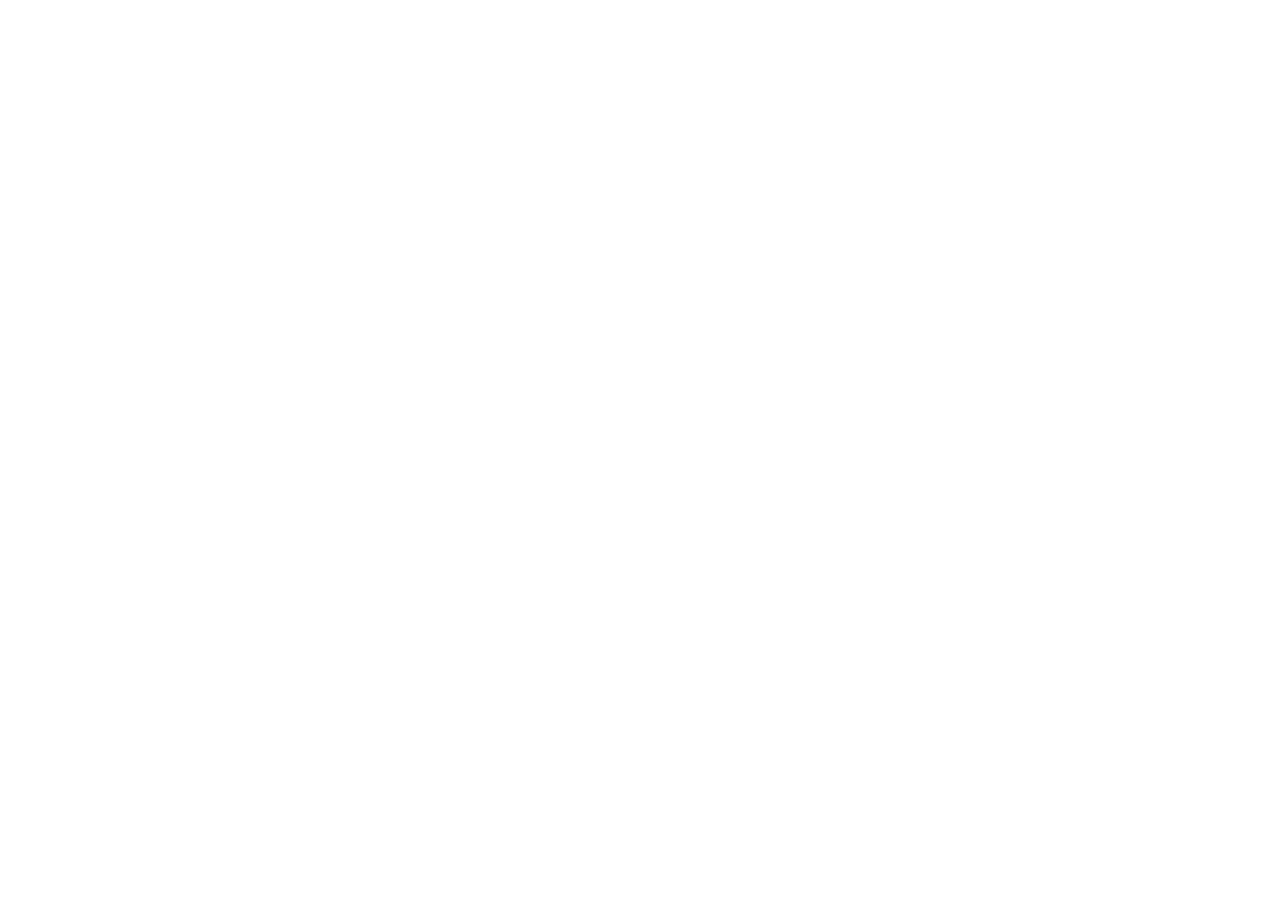
==== index.html @ b406c878 "Deploying to gh-pages from @ PalilovOleksandr/goit-js-hw-11@aac7fc71a497f1da0317f299da6b03d77da73a01" ====
<!DOCTYPE html>
<html lang="en">
  <head>
    <meta charset="UTF-8" />
    <link rel="icon" type="image/svg+xml" href="/favicon.svg" />
    <meta name="viewport" content="width=device-width, initial-scale=1.0" />
    <title>Vanilla App Template</title>
    <script type="module" crossorigin src="/goit-js-hw-11/index.js"></script>
    <link rel="stylesheet" crossorigin href="/goit-js-hw-11/assets/index-D8Btx21I.css">
  </head>
  <body>
    <main></main>
  </body>
</html>
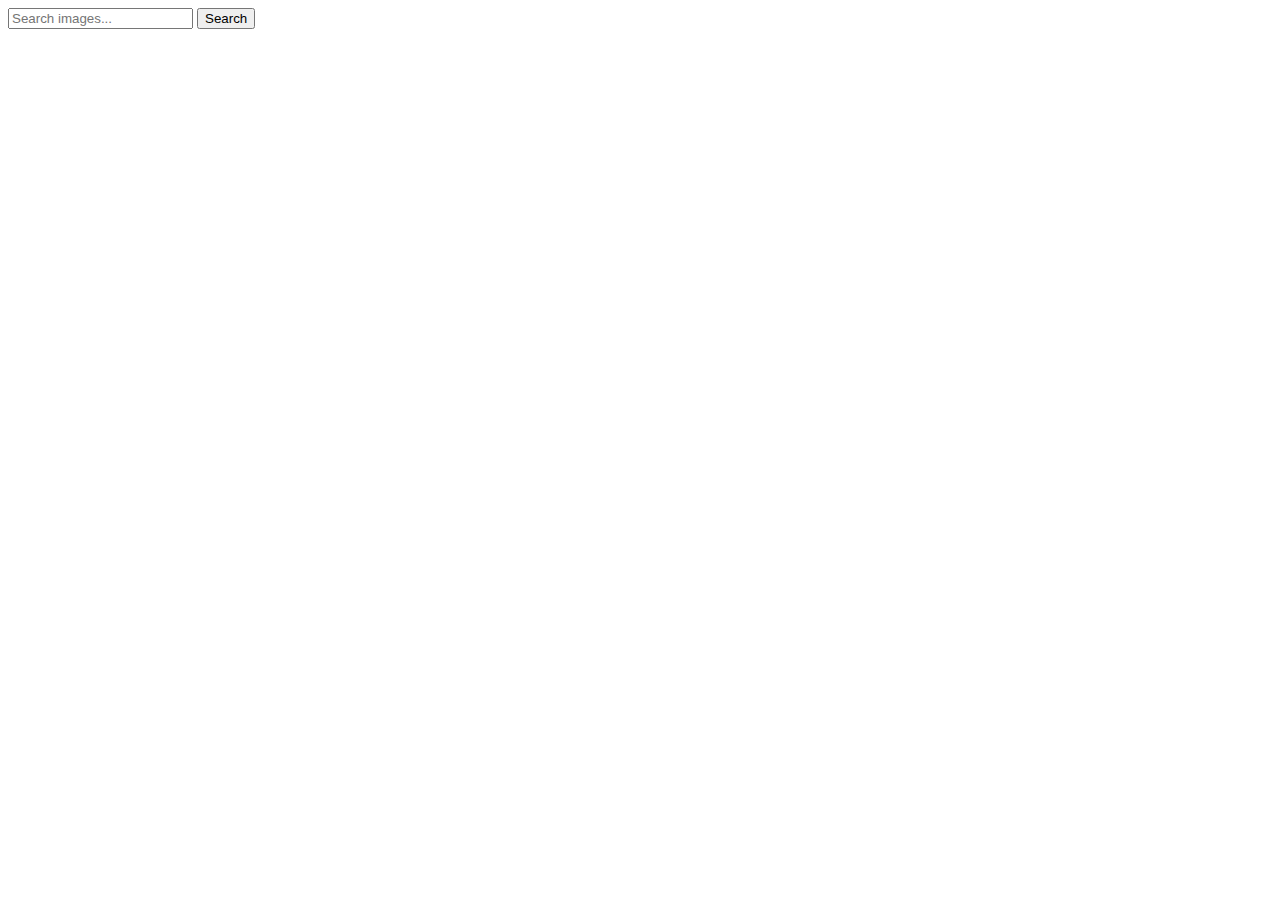
==== commit a9a766d7: "Deploying to gh-pages from @ PalilovOleksandr/goit-js-hw-11@c043cff4ddd22bef1f047ac0fae3b7740df13e28" ====
--- a/index.html
+++ b/index.html
@@ -6,9 +6,23 @@
     <meta name="viewport" content="width=device-width, initial-scale=1.0" />
     <title>Vanilla App Template</title>
     <script type="module" crossorigin src="/goit-js-hw-11/index.js"></script>
+    <link rel="modulepreload" crossorigin href="/goit-js-hw-11/assets/vendor-CG2pNq4b.js">
+    <link rel="stylesheet" crossorigin href="/goit-js-hw-11/assets/vendor-DnveWo0P.css">
     <link rel="stylesheet" crossorigin href="/goit-js-hw-11/assets/index-D8Btx21I.css">
   </head>
   <body>
-    <main></main>
+    <main>
+      <form class="form">
+        <label>
+          <input
+            type="text"
+            name="search-text"
+            placeholder="Search images..."
+            required
+          />
+        </label>
+        <button type="submit">Search</button>
+      </form>
+    </main>
   </body>
 </html>
